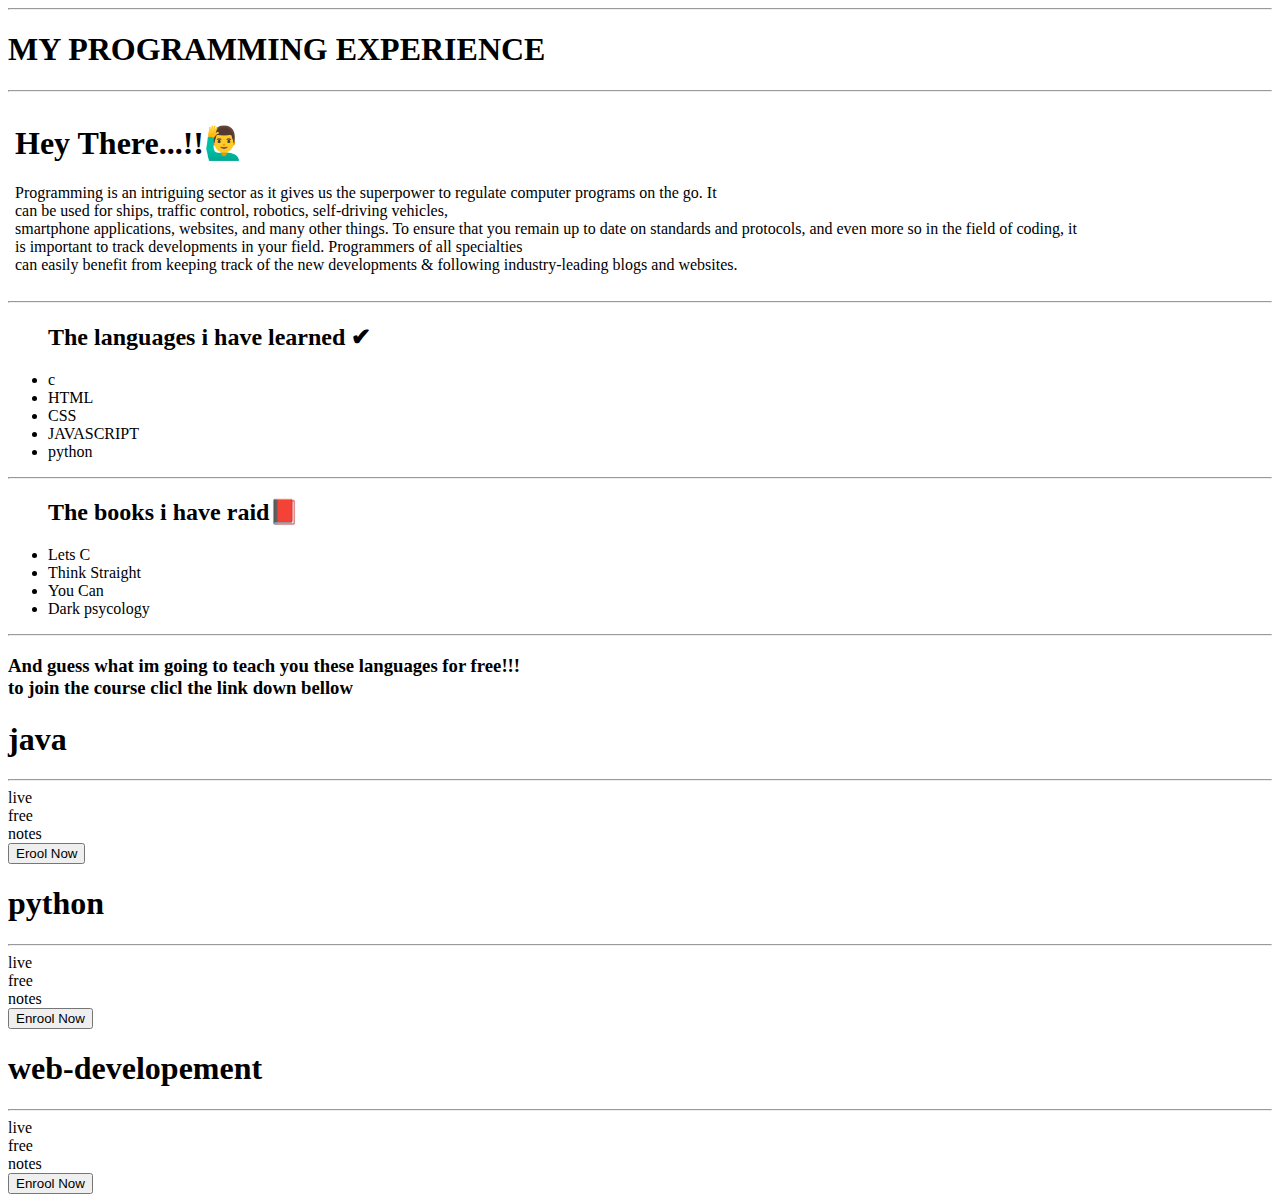
==== index.html @ 2bff94c9 "Add files via upload" ====
<!DOCTYPE html>
<html lang="en">
<head>
    <meta charset="UTF-8">
    <meta http-equiv="X-UA-Compatible" content="IE=edge">
    <meta name="viewport" content="width=device-width, initial-scale=1.0">
    <title>Document</title>
    <!-- css file -->
    <link rel="stylesheet" href="E:\responsive website\RSP.css">
    <!-- font link  -->
    <link rel="preconnect" href="https://fonts.googleapis.com">
    <link rel="preconnect" href="https://fonts.gstatic.com" crossorigin>
    <link href="https://fonts.googleapis.com/css2?family=Cormorant+Garamond:ital@0;1&display=swap" rel="stylesheet">
</head>
<body>
        <hr>
        <h1 class="hedding1"> MY PROGRAMMING EXPERIENCE </h1>
        <hr>
        <table>
            <tr>
                <td> <img src="E:\mandar\my picture\WhatsApp Image 2022-08-25 at 4.14.07 PM.jpeg" alt=""></td>
                    <td>
                        <h1 class="heading2">Hey <span class="span1">There...!!🙋‍♂️</span></h1> 
                        <p> <span class="span2">P</span>rogramming  is an intriguing sector as it gives us the superpower to regulate computer programs on the go. It <br> can be used for ships, traffic control, robotics, self-driving vehicles,<br> smartphone applications, websites, and many other things.

                            To ensure that you remain up to date on standards and protocols, and even more so in the field of coding, it <br> is important to track developments in your field. Programmers of all specialties <br> can easily benefit from keeping track of the new developments & following industry-leading blogs and websites.</p>
                    </td>
            </tr>
        </table>
        <hr>
    <ul>
        <h2>The <span class="span1">languages</span> i have learned ✔</h2>
        <li>c</li>
        <li>HTML</li>
        <li>CSS</li>
        <li>JAVASCRIPT</li>
        <li>python</li>
    </ul>
    <hr>
    <ul>
        <h2>The <span class="span1">books</span> i have raid📕</h2>
        <li>Lets C</li>
        <li>Think Straight</li>
        <li>You Can</li>
        <li>Dark psycology</li>
    </ul>
    <hr>
    <h3>And guess what im going to teach you these languages for free!!! <br>
    to join the course clicl the link down bellow</h3>
<div class="cca1">
    <h1 class="java"> java</h1>
    <hr>
    <li>live</li>
    <li>free</li>
    <li> notes</li>
    <button class="button"> Erool Now</button>
</div>
<div class="cca2">
    <h1 class="python">python</h1>
    <hr>
    <li>live</li>
    <li>free</li>
    <li>notes</li>
    <button class="button">Enrool Now</button>
</div>
<div class="cca3">
    <h1 class="web">web-developement</h1>
    <hr>
    <li>live</li>
    <li>free</li>
    <li>notes</li>
    <button class="button">Enrool Now</button>
</div>
    
</body>
</html>
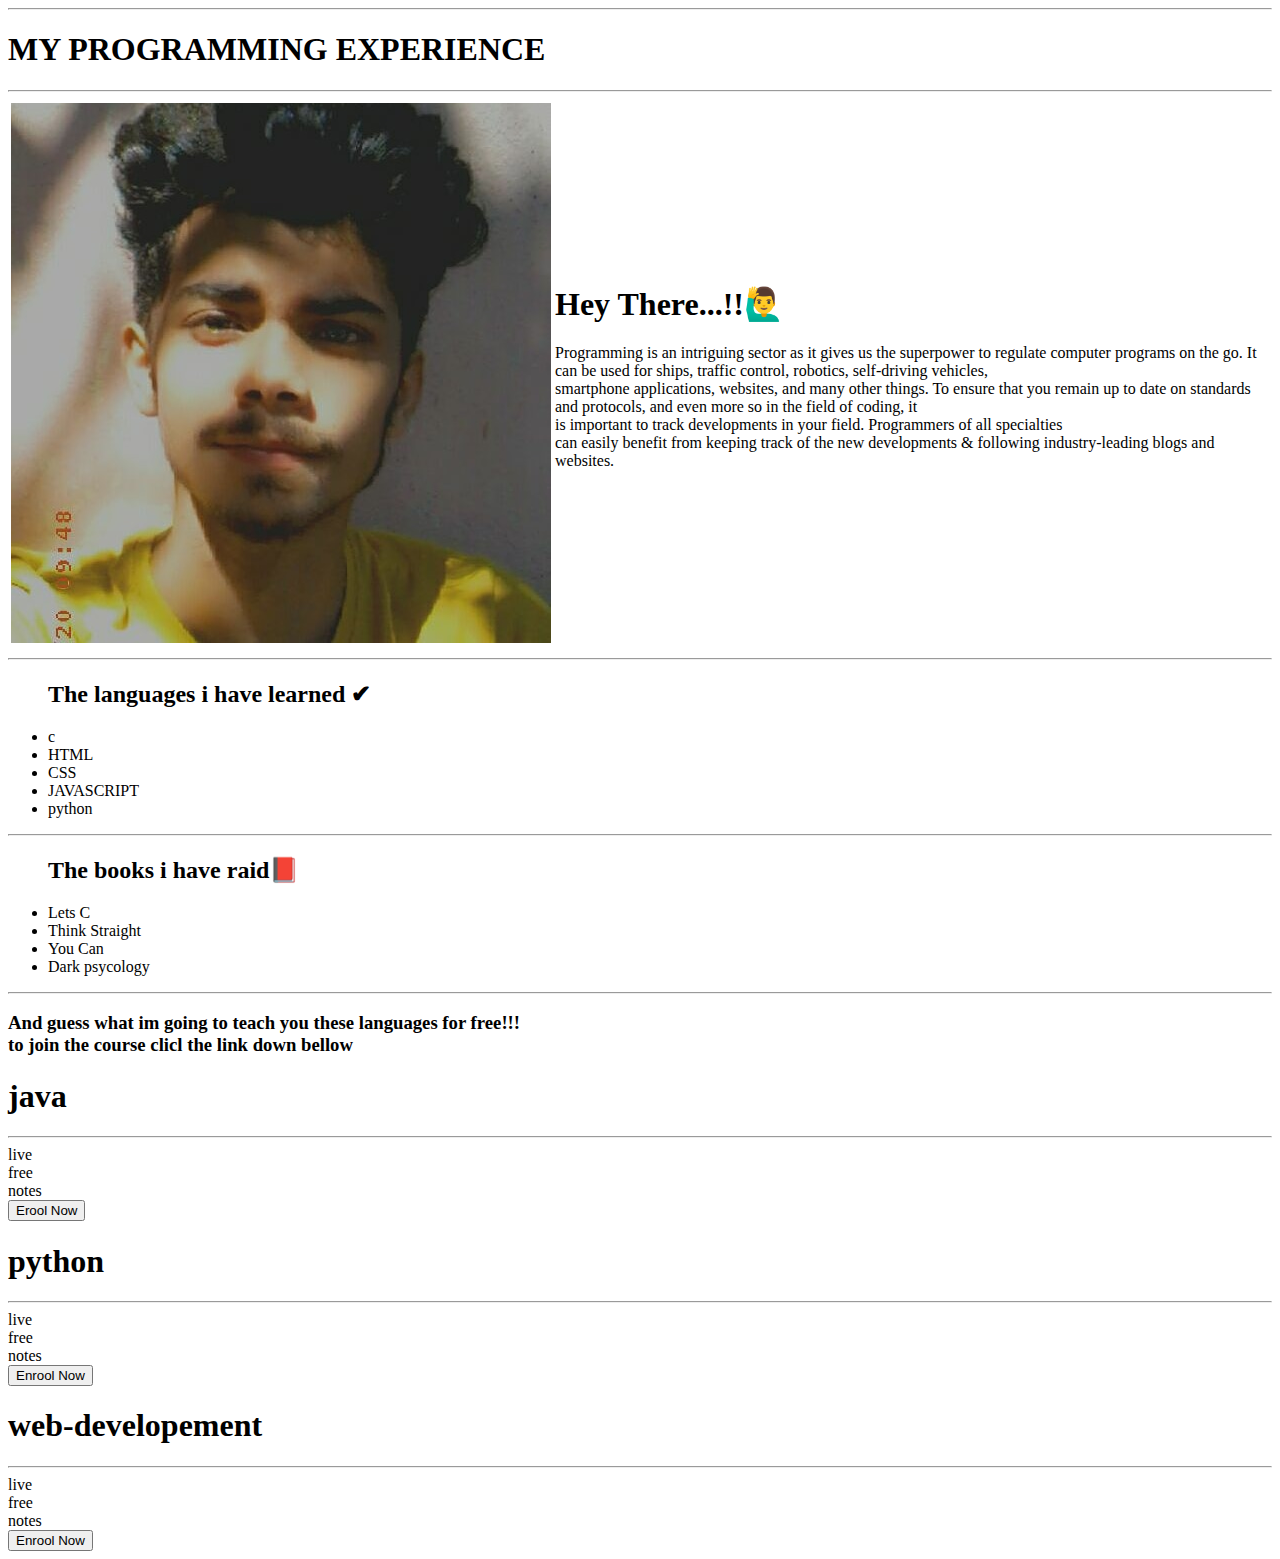
==== commit 6d2c3573: "Update index.html" ====
--- a/index.html
+++ b/index.html
@@ -18,7 +18,7 @@
         <hr>
         <table>
             <tr>
-                <td> <img src="E:\mandar\my picture\WhatsApp Image 2022-08-25 at 4.14.07 PM.jpeg" alt=""></td>
+                <td> <img src="WhatsApp Image 2022-08-25 at 4.14.07 PM.jpeg" alt=""></td>
                     <td>
                         <h1 class="heading2">Hey <span class="span1">There...!!🙋‍♂️</span></h1> 
                         <p> <span class="span2">P</span>rogramming  is an intriguing sector as it gives us the superpower to regulate computer programs on the go. It <br> can be used for ships, traffic control, robotics, self-driving vehicles,<br> smartphone applications, websites, and many other things.
@@ -73,4 +73,4 @@
 </div>
     
 </body>
-</html>+</html>
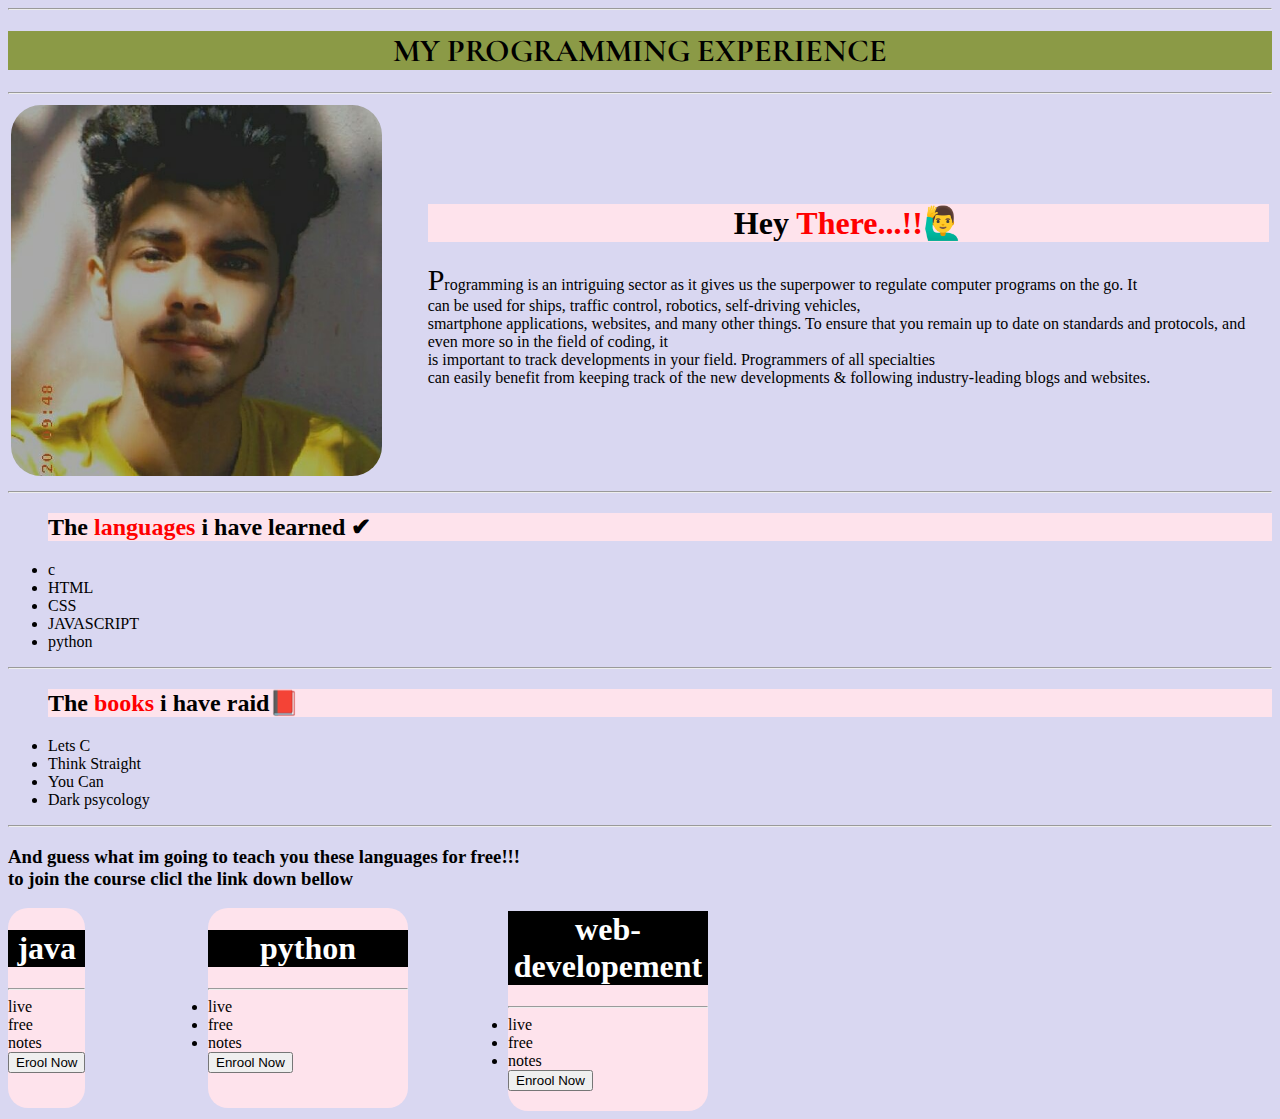
==== commit 660e577b: "Update index.html" ====
--- a/index.html
+++ b/index.html
@@ -6,7 +6,7 @@
     <meta name="viewport" content="width=device-width, initial-scale=1.0">
     <title>Document</title>
     <!-- css file -->
-    <link rel="stylesheet" href="E:\responsive website\RSP.css">
+    <link rel="stylesheet" href="style.css">
     <!-- font link  -->
     <link rel="preconnect" href="https://fonts.googleapis.com">
     <link rel="preconnect" href="https://fonts.gstatic.com" crossorigin>
--- a/style.css
+++ b/style.css
@@ -0,0 +1,78 @@
+body{
+    background-color: #D9D7F1;
+
+}
+img{
+    border-radius: 30px;
+    height: 90%;
+    width: 90%;
+}
+.span1{
+    color: red;
+}
+.span2{
+    font-size: 30px;
+}
+.hedding1{
+    background-color: #8B9A46 ;
+    text-align: center;
+    font-family:  'Cormorant Garamond', serif;
+}
+.heading2{
+    text-align: center;
+    background-color: #FEE3EC;
+}
+h2{
+    background-color: #FEE3EC;
+}
+.cca{
+    text-align: center;
+    background-color: #CDF0EA;
+}
+.v2{
+    background-color: #000;
+    color: white;
+}
+.label1{
+background-color: #000;
+color: white;
+}
+.cca1{
+   height: 200px;
+   width: 200;
+   background-color:#FEE3Ec ;
+   border-radius: 20px;
+   position: absolute;
+}
+.cca2{
+    height:200px;
+    width: 200px;
+    background-color: #FEE3Ec;
+    border-radius: 20px;
+    position: absolute;
+    margin-left: 200px;
+}
+
+.cca3{
+    height: 200px;
+    width: 200px;
+    background-color: #FEE3Ec;
+    margin-left: 500px;
+    border-radius: 20px;
+   
+}
+.python{
+    text-align: center;
+    background-color: #000;
+    color: white;
+}
+.java{
+    text-align: center;
+    background-color: #000;
+    color: white;
+}
+.web{
+    text-align: center;
+    background-color: #000;
+    color: white;
+}